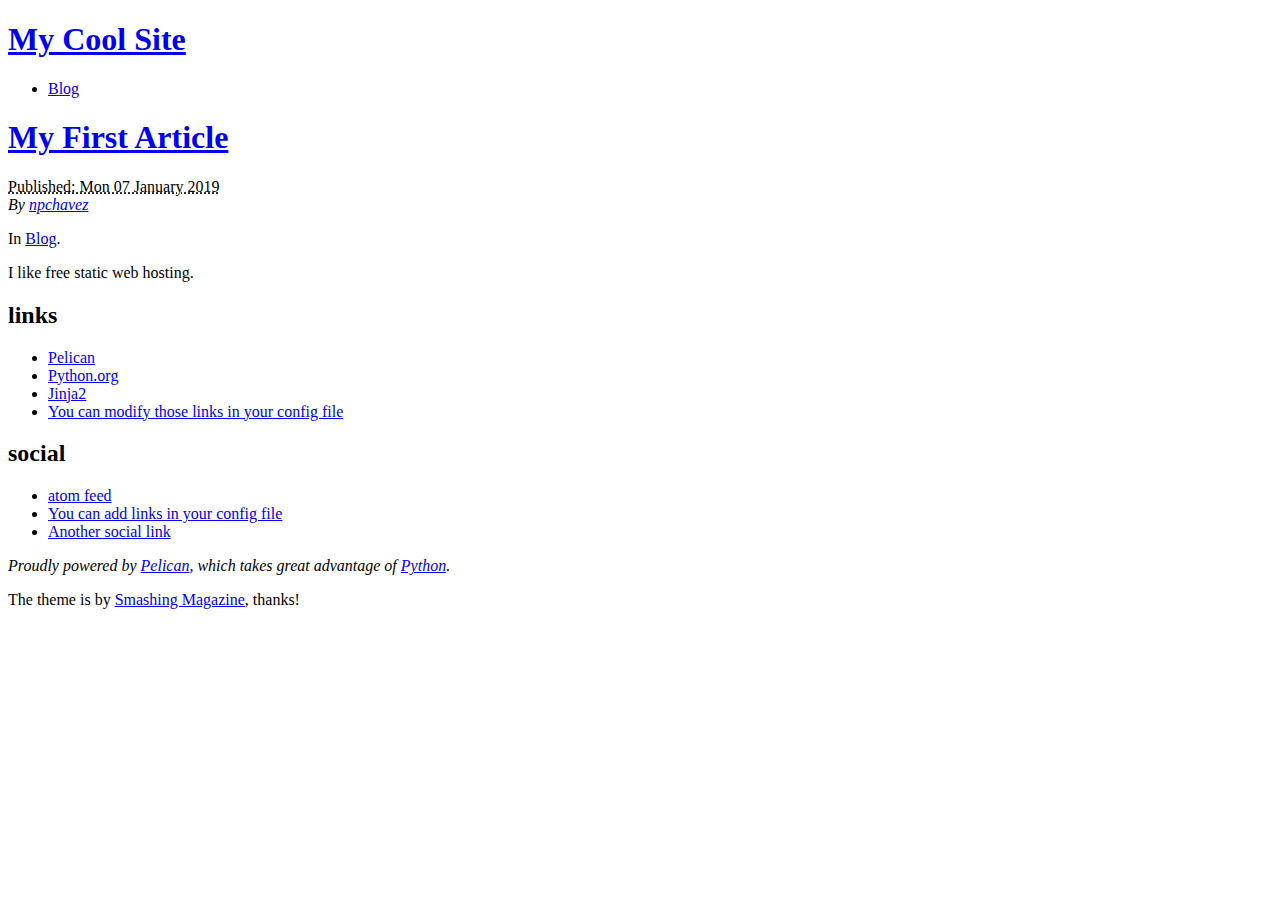
==== index.html @ 3fa0ea2c "Generate Pelican site" ====
<!DOCTYPE html>
<html lang="en">
<head>
        <meta charset="utf-8" />
        <meta name="viewport" content="width=device-width, initial-scale=1.0" />
        <meta name="generator" content="Pelican" />
        <title>My Cool Site</title>
        <link rel="stylesheet" href="https://nmrchvz.github.io/cmput404-lab5/theme/css/main.css" />
        <link href="https://nmrchvz.github.io/cmput404-lab5/feeds/all.atom.xml" type="application/atom+xml" rel="alternate" title="My Cool Site Atom Feed" />
</head>

<body id="index" class="home">
        <header id="banner" class="body">
                <h1><a href="https://nmrchvz.github.io/cmput404-lab5/">My Cool Site</a></h1>
                <nav><ul>
                    <li><a href="https://nmrchvz.github.io/cmput404-lab5/category/blog.html">Blog</a></li>
                </ul></nav>
        </header><!-- /#banner -->

            <aside id="featured" class="body">
                <article>
                    <h1 class="entry-title"><a href="https://nmrchvz.github.io/cmput404-lab5/my-first-article.html">My First Article</a></h1>
<footer class="post-info">
        <abbr class="published" title="2019-01-07T08:00:00-07:00">
                Published: Mon 07 January 2019
        </abbr>

        <address class="vcard author">
                By                         <a class="url fn" href="https://nmrchvz.github.io/cmput404-lab5/author/npchavez.html">npchavez</a>
        </address>
<p>In <a href="https://nmrchvz.github.io/cmput404-lab5/category/blog.html">Blog</a>.</p>

</footer><!-- /.post-info --><p>I like free static web hosting.</p>                </article>
            </aside><!-- /#featured -->
        <section id="extras" class="body">
                <div class="blogroll">
                        <h2>links</h2>
                        <ul>
                            <li><a href="https://getpelican.com/">Pelican</a></li>
                            <li><a href="https://www.python.org/">Python.org</a></li>
                            <li><a href="https://palletsprojects.com/p/jinja/">Jinja2</a></li>
                            <li><a href="#">You can modify those links in your config file</a></li>
                        </ul>
                </div><!-- /.blogroll -->
                <div class="social">
                        <h2>social</h2>
                        <ul>
                            <li><a href="https://nmrchvz.github.io/cmput404-lab5/feeds/all.atom.xml" type="application/atom+xml" rel="alternate">atom feed</a></li>

                            <li><a href="#">You can add links in your config file</a></li>
                            <li><a href="#">Another social link</a></li>
                        </ul>
                </div><!-- /.social -->
        </section><!-- /#extras -->

        <footer id="contentinfo" class="body">
                <address id="about" class="vcard body">
                Proudly powered by <a href="https://getpelican.com/">Pelican</a>, which takes great advantage of <a href="https://www.python.org/">Python</a>.
                </address><!-- /#about -->

                <p>The theme is by <a href="https://www.smashingmagazine.com/2009/08/designing-a-html-5-layout-from-scratch/">Smashing Magazine</a>, thanks!</p>
        </footer><!-- /#contentinfo -->

</body>
</html>
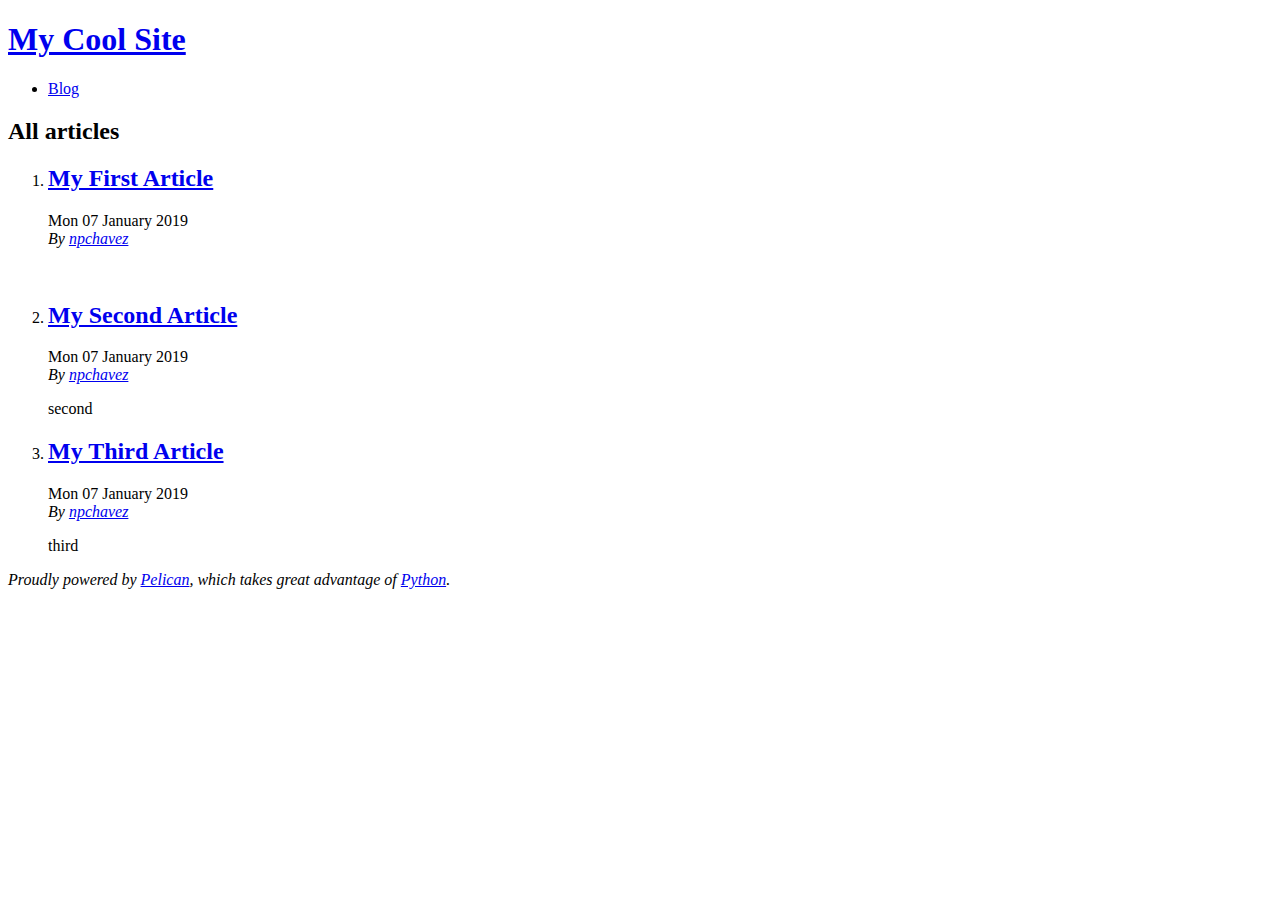
==== commit b4d61da7: "Generate Pelican site" ====
--- a/index.html
+++ b/index.html
@@ -1,65 +1,62 @@
 <!DOCTYPE html>
 <html lang="en">
 <head>
+        <title>My Cool Site</title>
         <meta charset="utf-8" />
-        <meta name="viewport" content="width=device-width, initial-scale=1.0" />
         <meta name="generator" content="Pelican" />
-        <title>My Cool Site</title>
-        <link rel="stylesheet" href="https://nmrchvz.github.io/cmput404-lab5/theme/css/main.css" />
-        <link href="https://nmrchvz.github.io/cmput404-lab5/feeds/all.atom.xml" type="application/atom+xml" rel="alternate" title="My Cool Site Atom Feed" />
+        <link href="https://nmrchvz.github.io/cmput404-lab5/feeds/all.atom.xml" type="application/atom+xml" rel="alternate" title="My Cool Site Full Atom Feed" />
+
+  <link rel="stylesheet" type="text/css" href="https://nmrchvz.github.io/cmput404-lab5/theme/style.css" />
 </head>
 
 <body id="index" class="home">
         <header id="banner" class="body">
                 <h1><a href="https://nmrchvz.github.io/cmput404-lab5/">My Cool Site</a></h1>
-                <nav><ul>
-                    <li><a href="https://nmrchvz.github.io/cmput404-lab5/category/blog.html">Blog</a></li>
-                </ul></nav>
         </header><!-- /#banner -->
+        <nav id="menu"><ul>
+            <li><a href="https://nmrchvz.github.io/cmput404-lab5/category/blog.html">Blog</a></li>
+        </ul></nav><!-- /#menu -->
+<section id="content">
+<h2>All articles</h2>
 
-            <aside id="featured" class="body">
-                <article>
-                    <h1 class="entry-title"><a href="https://nmrchvz.github.io/cmput404-lab5/my-first-article.html">My First Article</a></h1>
-<footer class="post-info">
-        <abbr class="published" title="2019-01-07T08:00:00-07:00">
-                Published: Mon 07 January 2019
-        </abbr>
-
-        <address class="vcard author">
-                By                         <a class="url fn" href="https://nmrchvz.github.io/cmput404-lab5/author/npchavez.html">npchavez</a>
-        </address>
-<p>In <a href="https://nmrchvz.github.io/cmput404-lab5/category/blog.html">Blog</a>.</p>
-
-</footer><!-- /.post-info --><p>I like free static web hosting.</p>                </article>
-            </aside><!-- /#featured -->
-        <section id="extras" class="body">
-                <div class="blogroll">
-                        <h2>links</h2>
-                        <ul>
-                            <li><a href="https://getpelican.com/">Pelican</a></li>
-                            <li><a href="https://www.python.org/">Python.org</a></li>
-                            <li><a href="https://palletsprojects.com/p/jinja/">Jinja2</a></li>
-                            <li><a href="#">You can modify those links in your config file</a></li>
-                        </ul>
-                </div><!-- /.blogroll -->
-                <div class="social">
-                        <h2>social</h2>
-                        <ul>
-                            <li><a href="https://nmrchvz.github.io/cmput404-lab5/feeds/all.atom.xml" type="application/atom+xml" rel="alternate">atom feed</a></li>
-
-                            <li><a href="#">You can add links in your config file</a></li>
-                            <li><a href="#">Another social link</a></li>
-                        </ul>
-                </div><!-- /.social -->
-        </section><!-- /#extras -->
-
+<ol id="post-list">
+        <li><article class="hentry">
+                <header> <h2 class="entry-title"><a href="https://nmrchvz.github.io/cmput404-lab5/my-first-article.html" rel="bookmark" title="Permalink to My First Article">My First Article</a></h2> </header>
+                <footer class="post-info">
+                    <time class="published" datetime="2019-01-07T08:00:00-07:00"> Mon 07 January 2019 </time>
+                    <address class="vcard author">By
+                        <a class="url fn" href="https://nmrchvz.github.io/cmput404-lab5/author/npchavez.html">npchavez</a>
+                    </address>
+                </footer><!-- /.post-info -->
+                <div class="entry-content"> <p><img alt="" src="/images/walkingloop.gif"></p> </div><!-- /.entry-content -->
+        </article></li>
+        <li><article class="hentry">
+                <header> <h2 class="entry-title"><a href="https://nmrchvz.github.io/cmput404-lab5/my-second-article.html" rel="bookmark" title="Permalink to My Second Article">My Second Article</a></h2> </header>
+                <footer class="post-info">
+                    <time class="published" datetime="2019-01-07T08:00:00-07:00"> Mon 07 January 2019 </time>
+                    <address class="vcard author">By
+                        <a class="url fn" href="https://nmrchvz.github.io/cmput404-lab5/author/npchavez.html">npchavez</a>
+                    </address>
+                </footer><!-- /.post-info -->
+                <div class="entry-content"> <p>second</p> </div><!-- /.entry-content -->
+        </article></li>
+        <li><article class="hentry">
+                <header> <h2 class="entry-title"><a href="https://nmrchvz.github.io/cmput404-lab5/my-third-article.html" rel="bookmark" title="Permalink to My Third Article">My Third Article</a></h2> </header>
+                <footer class="post-info">
+                    <time class="published" datetime="2019-01-07T08:00:00-07:00"> Mon 07 January 2019 </time>
+                    <address class="vcard author">By
+                        <a class="url fn" href="https://nmrchvz.github.io/cmput404-lab5/author/npchavez.html">npchavez</a>
+                    </address>
+                </footer><!-- /.post-info -->
+                <div class="entry-content"> <p>third </p> </div><!-- /.entry-content -->
+        </article></li>
+</ol><!-- /#posts-list -->
+</section><!-- /#content -->
         <footer id="contentinfo" class="body">
                 <address id="about" class="vcard body">
-                Proudly powered by <a href="https://getpelican.com/">Pelican</a>, which takes great advantage of <a href="https://www.python.org/">Python</a>.
+                Proudly powered by <a href="https://getpelican.com/">Pelican</a>,
+                which takes great advantage of <a href="https://www.python.org/">Python</a>.
                 </address><!-- /#about -->
-
-                <p>The theme is by <a href="https://www.smashingmagazine.com/2009/08/designing-a-html-5-layout-from-scratch/">Smashing Magazine</a>, thanks!</p>
         </footer><!-- /#contentinfo -->
-
 </body>
 </html>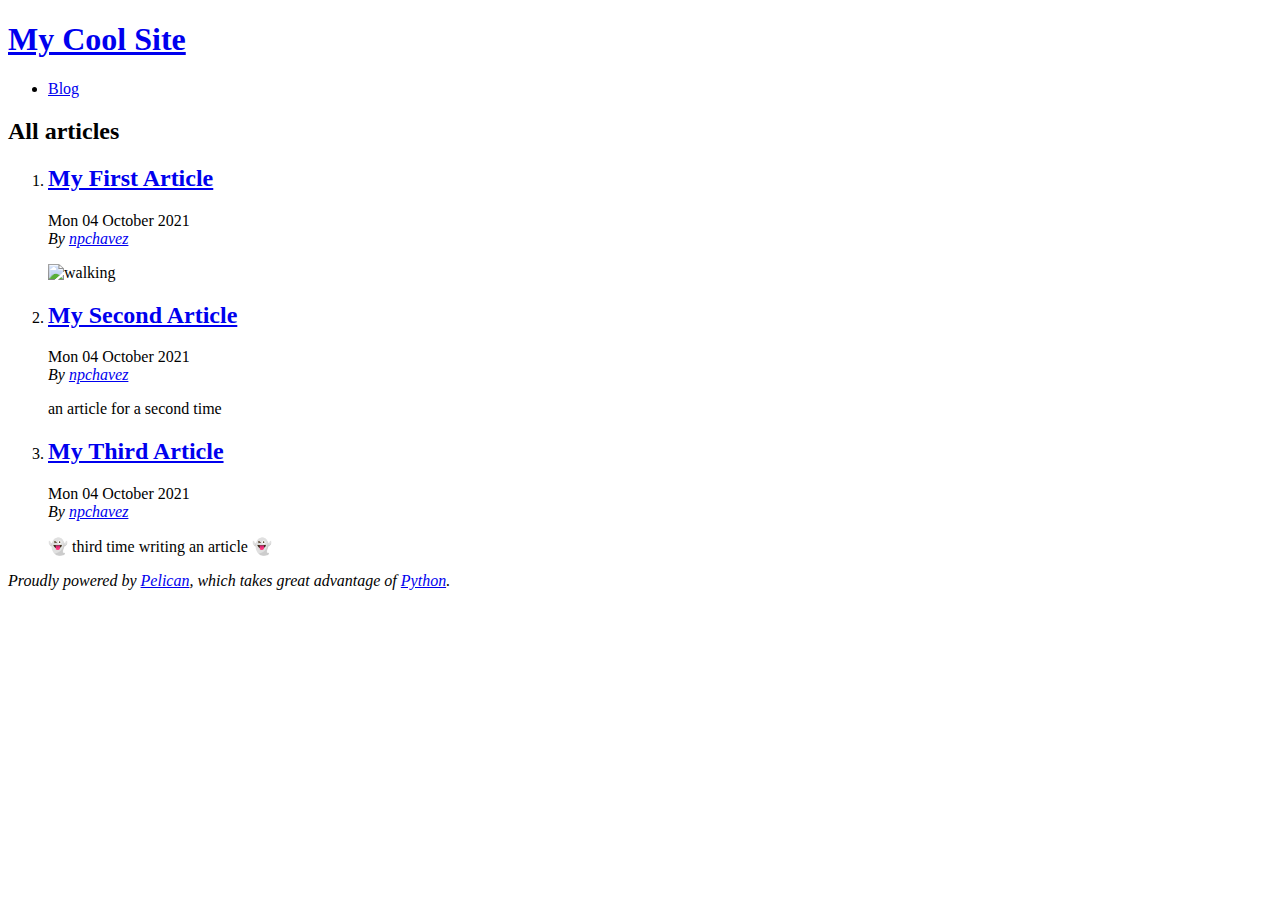
==== commit a2d09bb8: "Generate Pelican site" ====
--- a/index.html
+++ b/index.html
@@ -23,32 +23,32 @@
         <li><article class="hentry">
                 <header> <h2 class="entry-title"><a href="https://nmrchvz.github.io/cmput404-lab5/my-first-article.html" rel="bookmark" title="Permalink to My First Article">My First Article</a></h2> </header>
                 <footer class="post-info">
-                    <time class="published" datetime="2019-01-07T08:00:00-07:00"> Mon 07 January 2019 </time>
+                    <time class="published" datetime="2021-10-04T08:00:00-06:00"> Mon 04 October 2021 </time>
                     <address class="vcard author">By
                         <a class="url fn" href="https://nmrchvz.github.io/cmput404-lab5/author/npchavez.html">npchavez</a>
                     </address>
                 </footer><!-- /.post-info -->
-                <div class="entry-content"> <p><img alt="" src="/images/walkingloop.gif"></p> </div><!-- /.entry-content -->
+                <div class="entry-content"> <p><img alt="walking" src="./images/walkingloop.gif"></p> </div><!-- /.entry-content -->
         </article></li>
         <li><article class="hentry">
                 <header> <h2 class="entry-title"><a href="https://nmrchvz.github.io/cmput404-lab5/my-second-article.html" rel="bookmark" title="Permalink to My Second Article">My Second Article</a></h2> </header>
                 <footer class="post-info">
-                    <time class="published" datetime="2019-01-07T08:00:00-07:00"> Mon 07 January 2019 </time>
+                    <time class="published" datetime="2021-10-04T08:00:00-06:00"> Mon 04 October 2021 </time>
                     <address class="vcard author">By
                         <a class="url fn" href="https://nmrchvz.github.io/cmput404-lab5/author/npchavez.html">npchavez</a>
                     </address>
                 </footer><!-- /.post-info -->
-                <div class="entry-content"> <p>second</p> </div><!-- /.entry-content -->
+                <div class="entry-content"> <p>an article for a second time</p> </div><!-- /.entry-content -->
         </article></li>
         <li><article class="hentry">
                 <header> <h2 class="entry-title"><a href="https://nmrchvz.github.io/cmput404-lab5/my-third-article.html" rel="bookmark" title="Permalink to My Third Article">My Third Article</a></h2> </header>
                 <footer class="post-info">
-                    <time class="published" datetime="2019-01-07T08:00:00-07:00"> Mon 07 January 2019 </time>
+                    <time class="published" datetime="2021-10-04T08:00:00-06:00"> Mon 04 October 2021 </time>
                     <address class="vcard author">By
                         <a class="url fn" href="https://nmrchvz.github.io/cmput404-lab5/author/npchavez.html">npchavez</a>
                     </address>
                 </footer><!-- /.post-info -->
-                <div class="entry-content"> <p>third </p> </div><!-- /.entry-content -->
+                <div class="entry-content"> <p>👻 third time writing an article 👻</p> </div><!-- /.entry-content -->
         </article></li>
 </ol><!-- /#posts-list -->
 </section><!-- /#content -->
